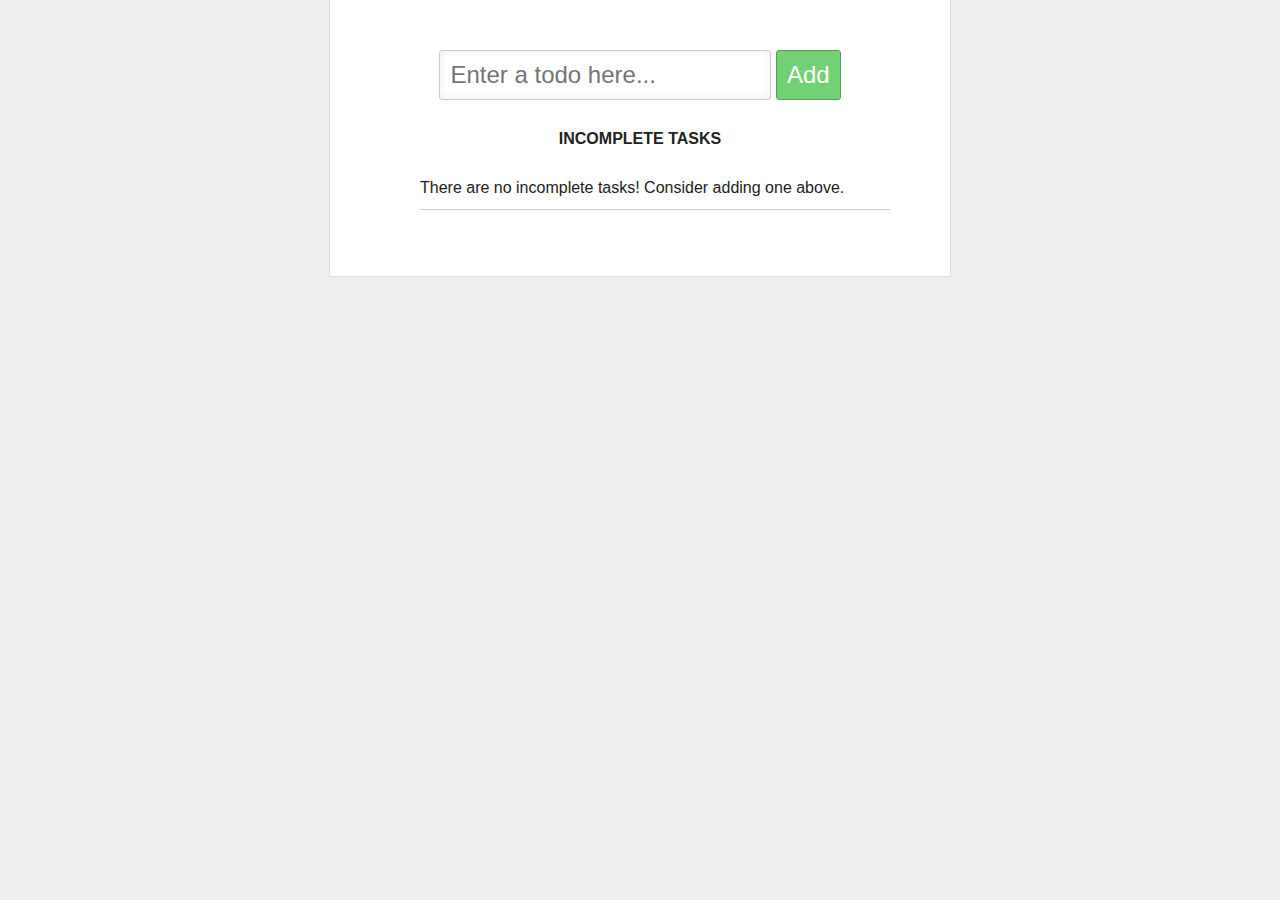
==== public/index.html @ 5f5a026a "Added basic code structure for todo app" ====
<!DOCTYPE html>
<head>
  <meta charset="utf-8">
  <title>Todo App Built on Parse</title>
  <meta name="description" content="My Parse App">
  <meta name="viewport" content="width=device-width">
  <link rel="stylesheet" href="css/reset.css">
  <link rel="stylesheet" href="css/styles.css">
  <script src="http://yui.yahooapis.com/3.6.0/build/yui/yui-min.js"></script>
  <script src="https://ajax.googleapis.com/ajax/libs/jquery/1.8.3/jquery.min.js"></script>
  <script type="text/javascript" src="http://www.parsecdn.com/js/parse-1.0.19.min.js"></script>
  <script type="text/javascript" src="js/manageTodo.js"></script>
</head>

<body>
  <div id="main">
        <div id="input-wrapper">
            <input type="text" id="list-input" placeholder="Enter a todo here...">
            <input type="button" id="list-item-submit" value="Add">
        </div>
        <div>
            <h2>Incomplete Tasks</h2>
            <ul id="incomplete-items">
                <li id="no-incomplete-message">There are no incomplete tasks! Consider adding one above.</li>
            </ul>
        </div>
    
  </div>
</body>
</html>
---- public/css/styles.css ----
body 
{
    background: #eee;
    text-align: center;
    padding: 0 25px;
    font-family: "HelveticaNeue-Light", sans-serif;
    font-weight:300;
}
#main 
{
    width: 500px;
    margin: auto;
    text-align: center;
    background: white;
    padding: 50px 60px;
    border: solid #ddd;
    border-width: 0 1px 1px 1px;
}
#main h1 
{
    margin-top: 0;
    font-size: 35px;
}
h2 
{
    font-size:16px;
    text-transform:uppercase;
}
a 
{
    text-decoration:none;
}
.hidden 
{
    display:none;
}
input 
{
    padding: 10px;
    border-radius: 3px;
    border:1px solid #ccc;
    box-shadow: inset 0 0 10px #eee;
    font-size:24px;
}
#input-wrapper 
{
    padding-bottom:15px;
}
#list-item-submit 
{
    background: #73D175;
    color: white;
    box-shadow:none;
    border-color: #599E5A;
}
li 
{
    text-align:left;
    font-family:sans-serif;
    list-style: none;
    padding: 10px 0;
    border-bottom:1px solid #ccc;
    margin-left:-10px;
    
}
li input 
{
    margin-right:15px;
}
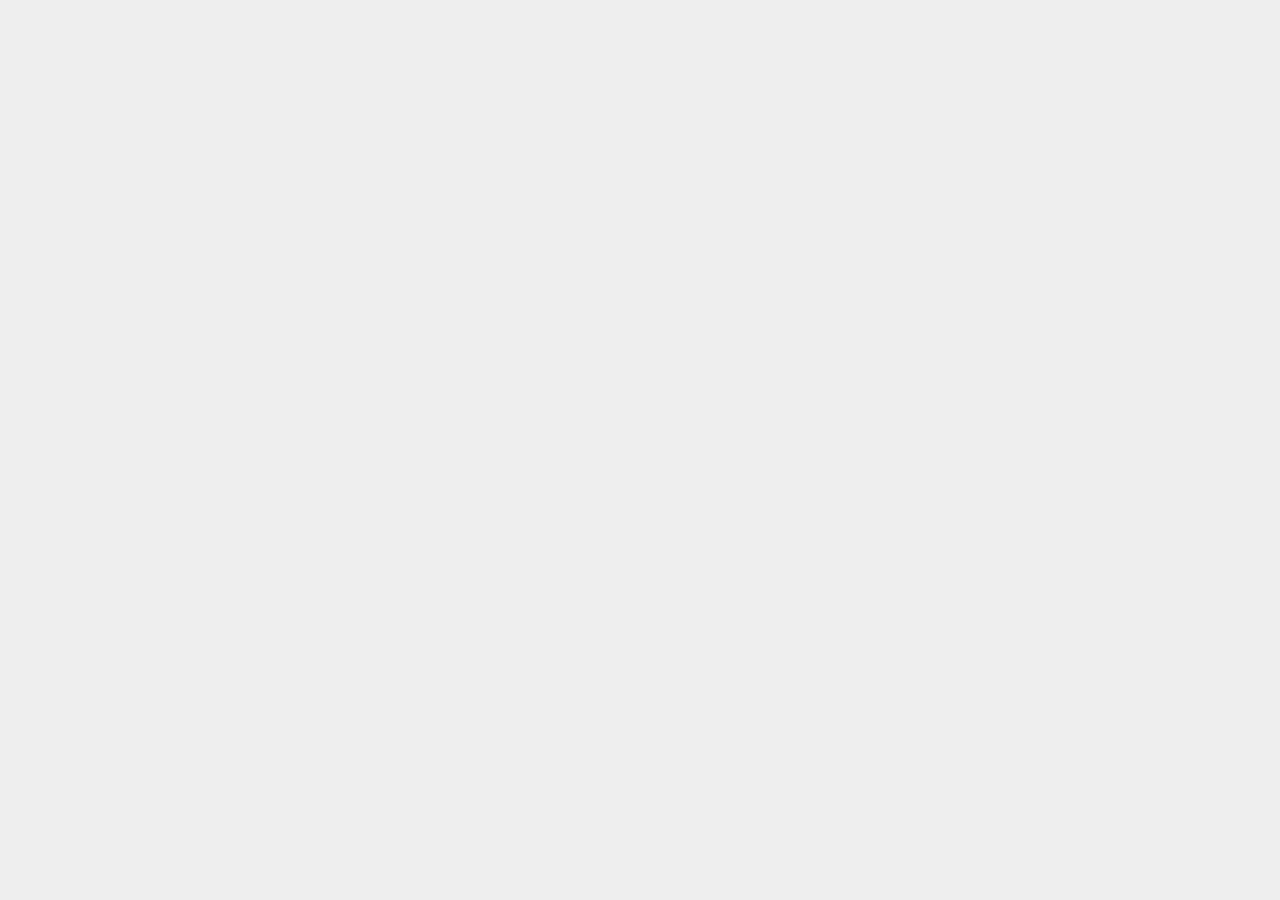
==== commit 9d804dfb: "Added signup page.  Made some templates to seperate views.  Added hash to password" ====
--- a/public/index.html
+++ b/public/index.html
@@ -4,16 +4,39 @@
   <title>Todo App Built on Parse</title>
   <meta name="description" content="My Parse App">
   <meta name="viewport" content="width=device-width">
+  <link rel="stylesheet" href="https://maxcdn.bootstrapcdn.com/bootstrap/3.3.4/css/bootstrap.min.css">
+  <!-- Optional theme -->
+  <link rel="stylesheet" href="https://maxcdn.bootstrapcdn.com/bootstrap/3.3.4/css/bootstrap-theme.min.css">
   <link rel="stylesheet" href="css/reset.css">
   <link rel="stylesheet" href="css/styles.css">
-  <script src="http://yui.yahooapis.com/3.6.0/build/yui/yui-min.js"></script>
+  <!-- <link rel="stylesheet" type="text/css" href="bootstrap/css/bootstrap-responsive.css"> -->
   <script src="https://ajax.googleapis.com/ajax/libs/jquery/1.8.3/jquery.min.js"></script>
   <script type="text/javascript" src="http://www.parsecdn.com/js/parse-1.0.19.min.js"></script>
+  <script src="//cdnjs.cloudflare.com/ajax/libs/handlebars.js/2.0.0/handlebars.min.js"></script>
+  <script type="text/javascript" src="js/qunit.js"></script>
+  <script type="text/javascript" src="js/sha256.jquery.debug.js"></script>
+  <!-- Handlebars.js -->
+  <script type="text/javascript" src="bootstrap/js/bootstrap.js"></script>
+  <script type="text/javascript" src="js/admin.js"></script>
   <script type="text/javascript" src="js/manageTodo.js"></script>
 </head>
-
 <body>
-  <div id="main">
+  <div class="random-container">
+  </div>
+  <script id="home-template" type="text/x-handlebars-template">
+    <div class="main-container">
+      <nav class="navbar navbar-inverse todo-nav">
+        <div class="container-fluid">
+          <div class="navbar-header">
+            <a class="navbar-brand" href="index.html">Home</a>
+            <form class="navbar-form navbar-left" role="search">
+              <button type="button" id="signout-nav" class="btn btn-default">Sign out</button>
+            </form>      
+          </div>
+        </div>
+      </nav>
+      <div id="main-home">
+        <h2>Welcome, {{username}}</h2>
         <div id="input-wrapper">
             <input type="text" id="list-input" placeholder="Enter a todo here...">
             <input type="button" id="list-item-submit" value="Add">
@@ -23,8 +46,64 @@
             <ul id="incomplete-items">
                 <li id="no-incomplete-message">There are no incomplete tasks! Consider adding one above.</li>
             </ul>
+        </div> 
+      </div>
+    </div>
+  </script>
+  <script id="signin-template" type="text/x-handlebars-template">
+    <div class="main-container">
+      <nav class="navbar navbar-inverse todo-nav">
+        <div class="container-fluid">
+          <div class="navbar-header">
+            <a class="navbar-brand" href="index.html">Home</a>
+            <form class="navbar-form navbar-left" role="search">
+              <button type="button" id="signin-nav" class="btn btn-default">Sign in</button>
+              <button type="button" id="signup-nav" class="btn btn-default">Sign up</button>
+            </form>      
+          </div>
         </div>
-    
-  </div>
-</body>
-</html>
+      </nav>
+      <div id="main-signin">
+        <h2>Login</h2>
+        <div id="input-wrapper">
+          <form class="signin-form">
+            <input type="text" name="username" id="username-input" required="" autofocus="" placeholder="Enter username...">
+            <br><br>
+            <input type="password" name="password" id="password-input" required="" placeholder="Enter password...">
+            <br><br>
+            <button id="signin-button" class="btn btn-lg btn-primary btn-block" type="submit">Sign in</button>
+          </form>
+        </div>
+      </div>
+    </div>
+  </script>
+  <script id="signup-template" type="text/x-handlebars-template">
+    <div class="main-container">
+      <nav class="navbar navbar-inverse todo-nav">
+        <div class="container-fluid">
+          <div class="navbar-header">
+            <a class="navbar-brand" href="index.html">Home</a>
+            <form class="navbar-form navbar-left" role="search">
+              <button type="button" id="signin-nav" class="btn btn-default">Sign in</button>
+              <button type="button" id="signup-nav" class="btn btn-default">Sign up</button>
+            </form>      
+          </div>
+        </div>
+      </nav>
+      <div id="main-signup">
+        <h2>Login</h2>
+        <div id="input-wrapper">
+          <form class="signup-form">
+            <input type="text" name="username" id="username-input" required="" autofocus="" placeholder="Enter username...">
+            <br><br>
+            <input type="password" name="password" id="password-input" required="" placeholder="Enter password...">
+            <br><br>
+            <input type="password" name="re-password" id="re-password-input" required="" placeholder="Enter password again...">
+            <br><br>
+            <button id="signup-button" class="btn btn-lg btn-primary btn-block" type="submit">Sign in</button>
+          </form>
+        </div>
+      </div>
+    </div>
+  </script>
+</body>--- a/public/css/styles.css
+++ b/public/css/styles.css
@@ -6,9 +6,19 @@
     font-family: "HelveticaNeue-Light", sans-serif;
     font-weight:300;
 }
-#main 
+#main-signin, #main-signup 
 {
-    width: 500px;
+    width: 450px;
+    margin: auto;
+    text-align: left;
+    background: white;
+    padding: 50px 60px;
+    border: solid #ddd;
+    border-width: 0 1px 1px 1px;
+}
+#main-home 
+{
+    width: 505px;
     margin: auto;
     text-align: center;
     background: white;
@@ -16,7 +26,7 @@
     border: solid #ddd;
     border-width: 0 1px 1px 1px;
 }
-#main h1 
+h1 
 {
     margin-top: 0;
     font-size: 35px;
@@ -66,4 +76,8 @@
 li input 
 {
     margin-right:15px;
+}
+.btn-block
+{
+    width: 95%;
 }